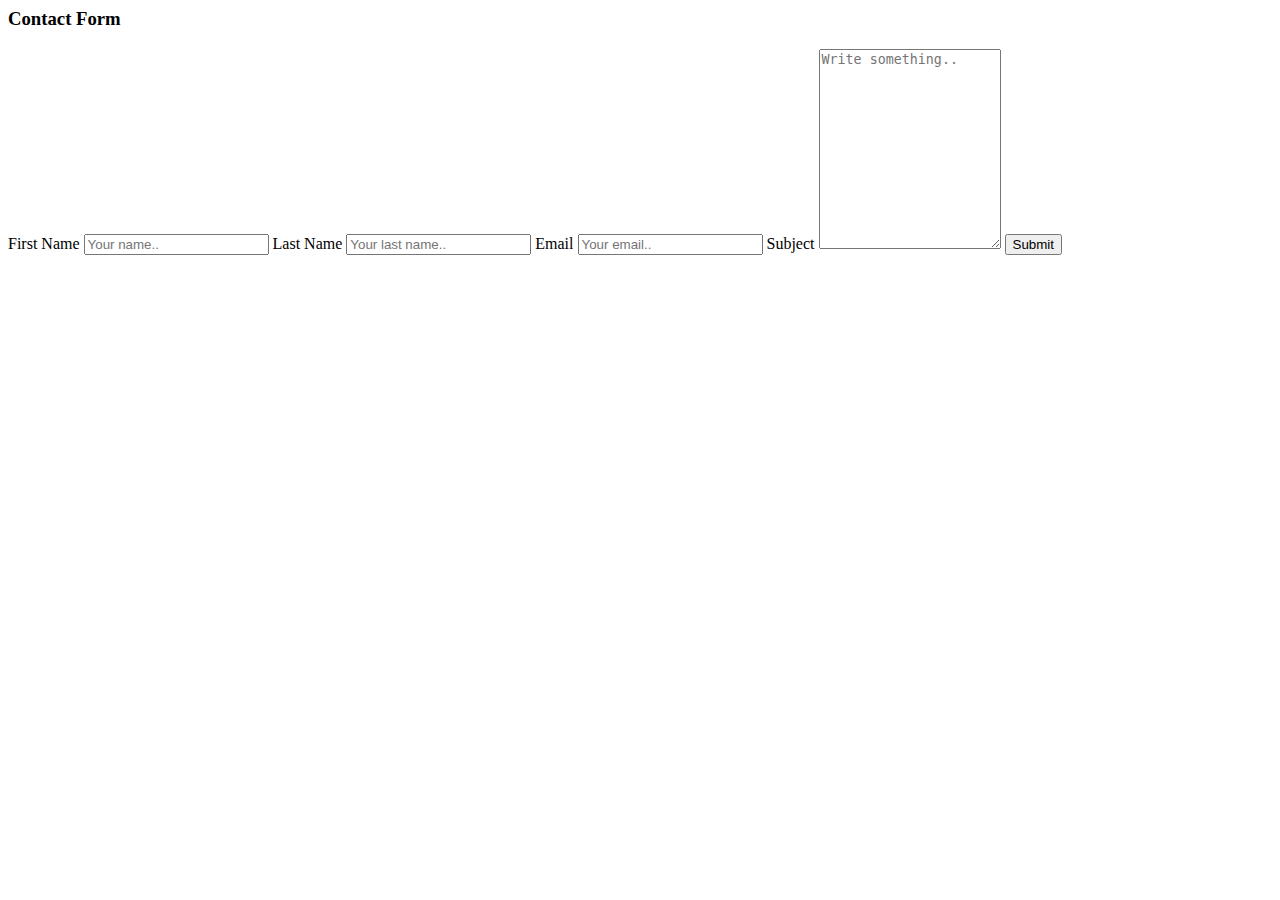
==== index2.html/index2.html @ 7d3e9981 "newsletter request" ====
</head>
<body>

<h3>Contact Form</h3>

<div class="container">
  <form action="/action_page.php">
    <label for="fname">First Name</label>
    <input type="text" id="fname" name="firstname" placeholder="Your name..">

    <label for="lname">Last Name</label>
    <input type="text" id="lname" name="lastname" placeholder="Your last name..">

    <label for="email">Email</label>
    <input type="email" id="lname" name="Email" placeholder="Your email..">


    </select>

    <label for="subject">Subject</label>
    <textarea id="subject" name="subject" placeholder="Write something.." style="height:200px"></textarea>

    <input type="submit" value="Submit">
  </form>
</div>

</body>
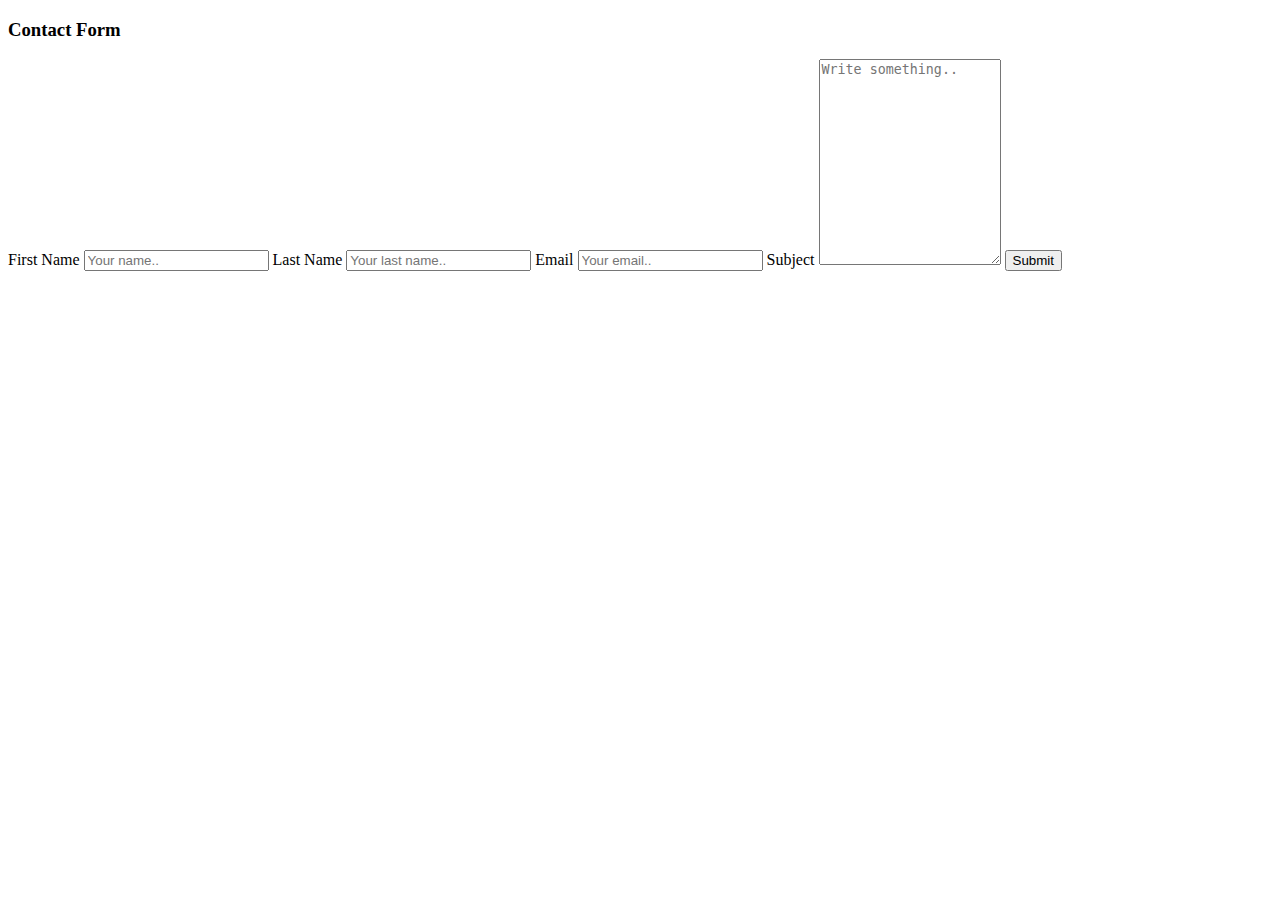
==== commit 8cc16a6b: "updates" ====
--- a/index2.html/index2.html
+++ b/index2.html/index2.html
@@ -1,3 +1,6 @@
+<!DOCTYPE html>
+ 
+
 </head>
 <body>
 
